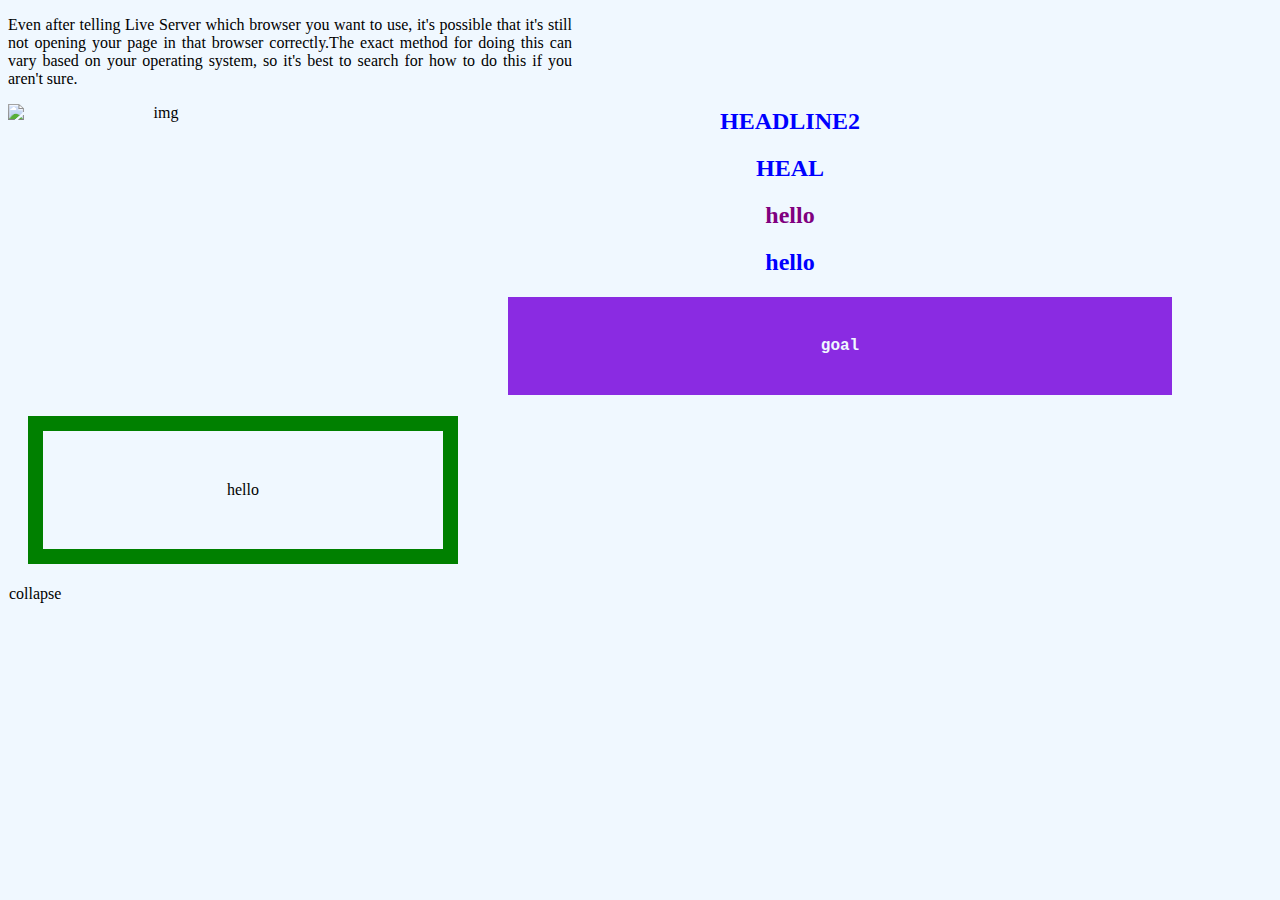
==== index.html @ a0dd5de5 "init" ====
<!DOCTYPE html>
<html lang="en">
<head>
    <meta charset="UTF-8">
    <meta http-equiv="X-UA-Compatible" content="IE=edge">
    <meta name="viewport" content="width=device-width, initial-scale=1.0">
    <title>Document</title>
    <link rel="stylesheet" href="./index.css">
</head>
<body>
    <p>Even after telling Live Server which browser you want to use, it's possible that it's still not opening your page in that browser correctly.The exact method for doing this can vary based on your operating system, so it's best to search for how to do this if you aren't sure.</p>
    <img src="./1.png" alt="img">

    <div>
       
        <h2>HEADLINE2</h2>
    </div>
    <H2>HEAL</H2>
    <h2 class="hello">hello</h2>
    <h2>hello</h2>

    <h4 id="goal">goal</h4>

    <div class="clas">hello</div>

    <!--tables-->
    <div>
        <table style="border-collapse: collapse;">
            <td>collapse</td>
        </table>
    </div>
</body>
</html>
---- index.css ----
*{
    text-align: center;
}
body{
    background-color: aliceblue;
}
p{
    margin-right: 700px;
    text-align: justify;
}
img{
    width: 300px;
    height: 300px;
    float: left;    
}
h2{
    color: blue;
}



h2.hello{
    color: purple;
}
#goal{
    padding: 40px;
    margin-left: 500px;
    margin-right: 100px;
    text-align: center;
    background-color: blueviolet;
    color: aliceblue;
    font-size: 12px bold;
    font-family: 'Courier New', Courier, monospace;
}

.clas {
    width: 300px;
    border: 15px solid green;
    padding: 50px;
    margin: 20px;
  }
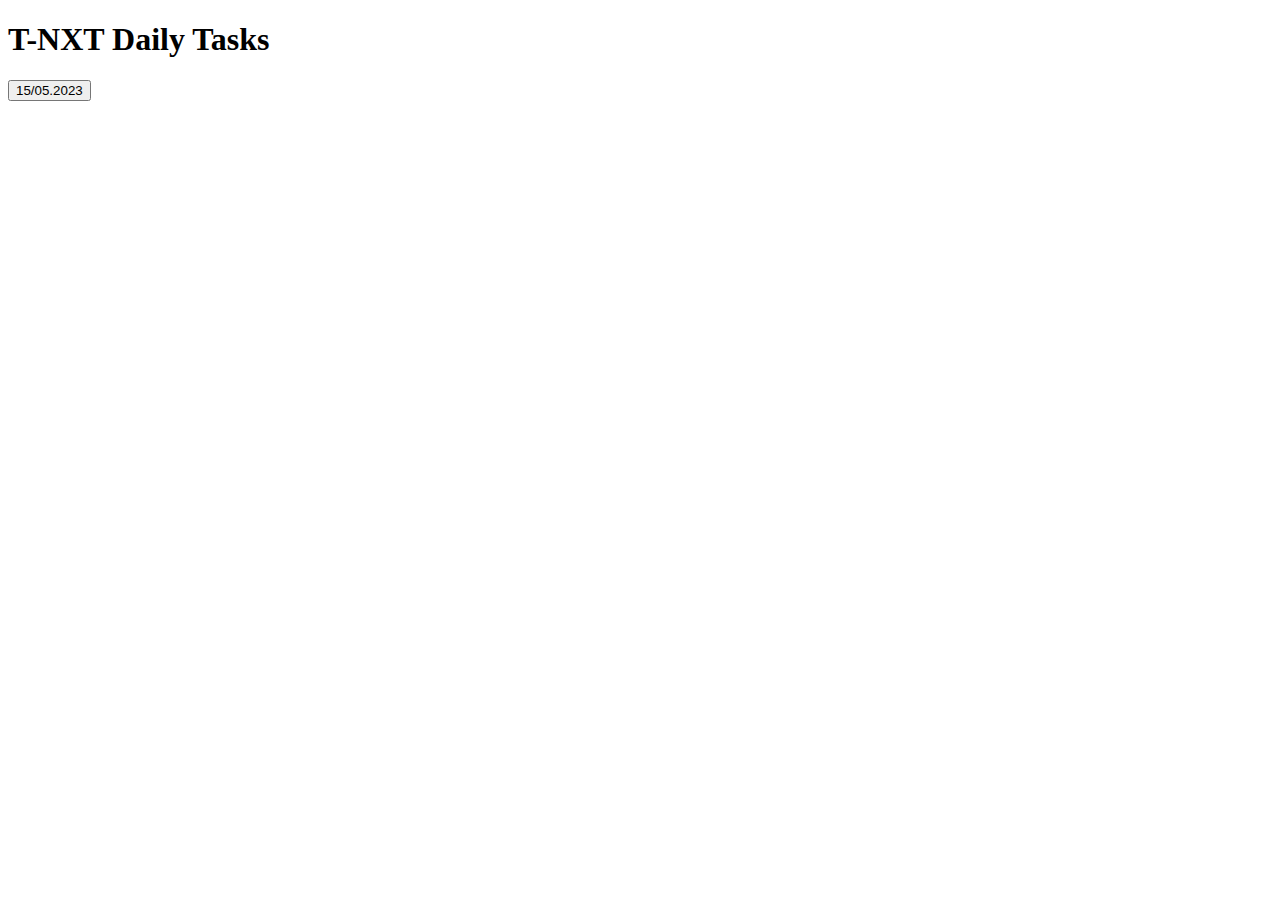
==== commit 27a4b26e: "init" ====
--- a/index.html
+++ b/index.html
@@ -4,30 +4,11 @@
     <meta charset="UTF-8">
     <meta http-equiv="X-UA-Compatible" content="IE=edge">
     <meta name="viewport" content="width=device-width, initial-scale=1.0">
-    <title>Document</title>
-    <link rel="stylesheet" href="./index.css">
+    <title>Daily Tasks</title>
+
 </head>
 <body>
-    <p>Even after telling Live Server which browser you want to use, it's possible that it's still not opening your page in that browser correctly.The exact method for doing this can vary based on your operating system, so it's best to search for how to do this if you aren't sure.</p>
-    <img src="./1.png" alt="img">
-
-    <div>
-       
-        <h2>HEADLINE2</h2>
-    </div>
-    <H2>HEAL</H2>
-    <h2 class="hello">hello</h2>
-    <h2>hello</h2>
-
-    <h4 id="goal">goal</h4>
-
-    <div class="clas">hello</div>
-
-    <!--tables-->
-    <div>
-        <table style="border-collapse: collapse;">
-            <td>collapse</td>
-        </table>
-    </div>
+    <h1>T-NXT Daily Tasks</h1>
+    <button class="button">15/05.2023</button>
 </body>
 </html>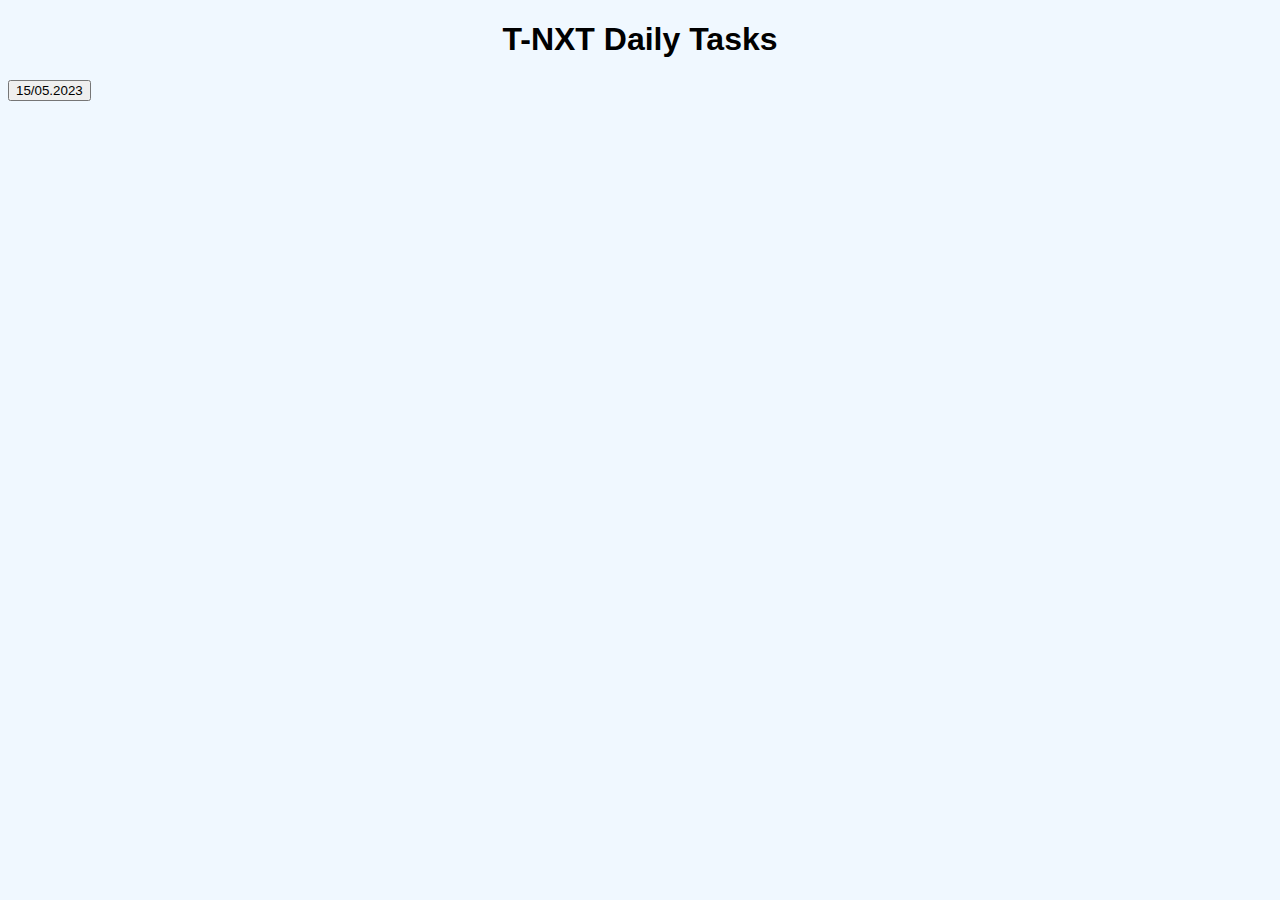
==== commit 81bf4a2c: "link" ====
--- a/index.html
+++ b/index.html
@@ -5,6 +5,7 @@
     <meta http-equiv="X-UA-Compatible" content="IE=edge">
     <meta name="viewport" content="width=device-width, initial-scale=1.0">
     <title>Daily Tasks</title>
+    <link rel="stylesheet" href="./index.css">
 
 </head>
 <body>
--- a/index.css
+++ b/index.css
@@ -0,0 +1,19 @@
+body{
+    background-color: aliceblue;
+    font-family: sans-serif;
+}
+h1{
+    text-align: center;
+}
+.button{
+    .button {
+        background-color: #917FB3; /*light violet */
+        border: none;
+        color: white;
+        padding: 15px 32px;
+        text-align: center;
+        text-decoration: none;
+        display: inline-block;
+        font-size: 16px;
+      }
+}
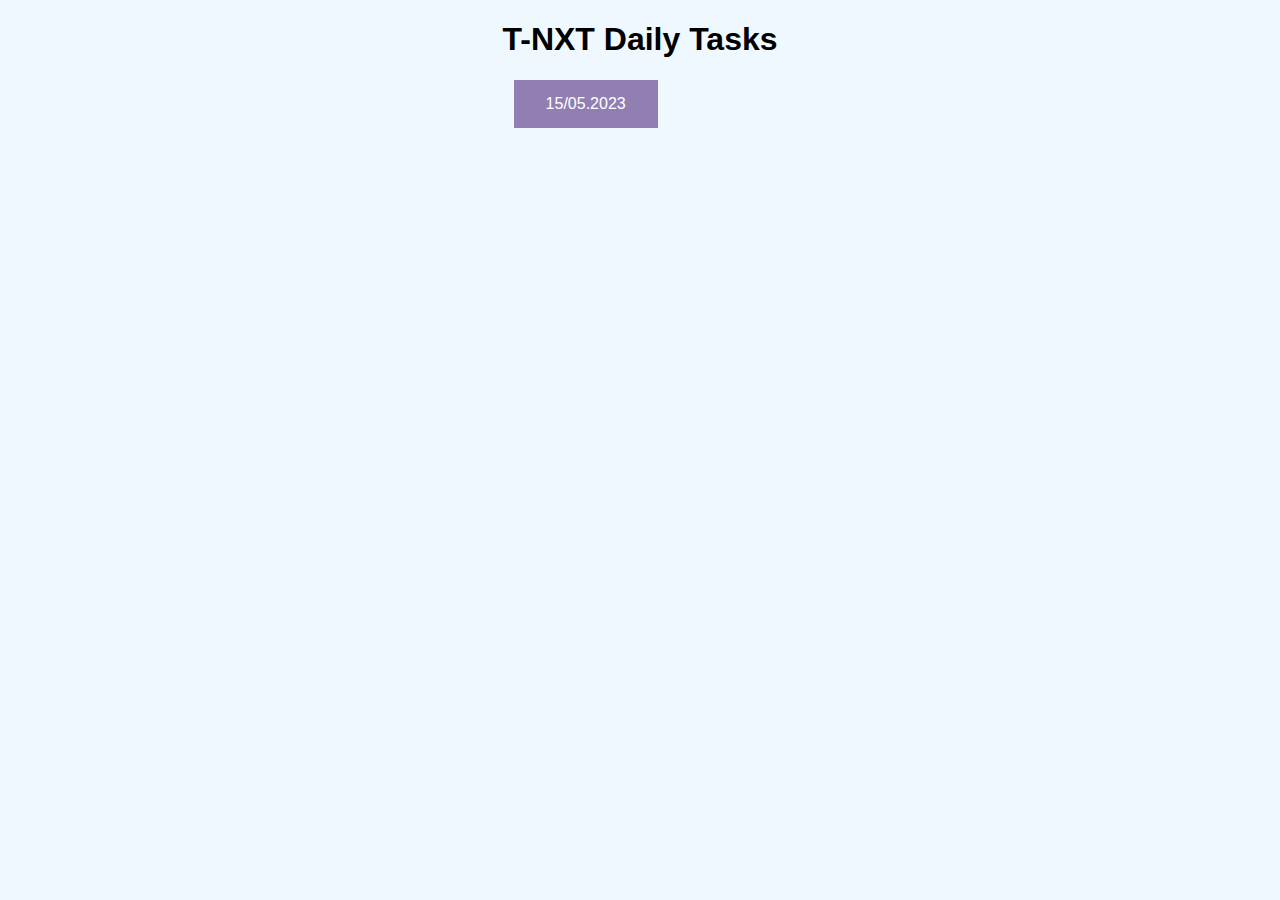
==== commit bc707648: "css" ====
--- a/index.html
+++ b/index.html
@@ -10,6 +10,7 @@
 </head>
 <body>
     <h1>T-NXT Daily Tasks</h1>
+    <a href="./"
     <button class="button">15/05.2023</button>
 </body>
 </html>--- a/index.css
+++ b/index.css
@@ -5,8 +5,9 @@
 h1{
     text-align: center;
 }
-.button{
+
     .button {
+        margin-left: 40%;
         background-color: #917FB3; /*light violet */
         border: none;
         color: white;
@@ -15,5 +16,4 @@
         text-decoration: none;
         display: inline-block;
         font-size: 16px;
-      }
-}
+      }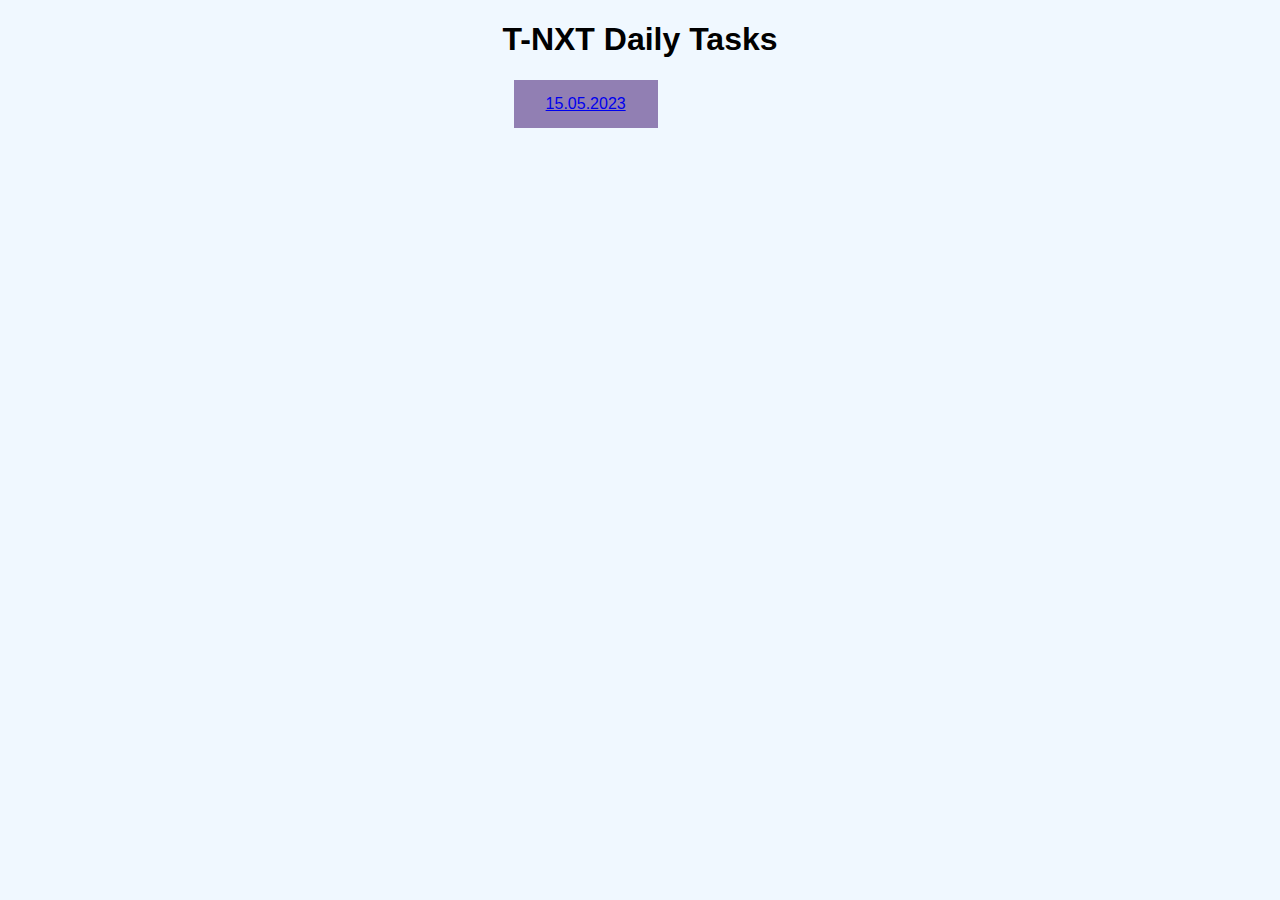
==== commit 10b758a9: "15.050.23" ====
--- a/index.html
+++ b/index.html
@@ -10,7 +10,7 @@
 </head>
 <body>
     <h1>T-NXT Daily Tasks</h1>
-    <a href="./"
-    <button class="button">15/05.2023</button>
+    
+    <button class="button"><a href="./15.5.23/3.html">15.05.2023</a></button>
 </body>
 </html>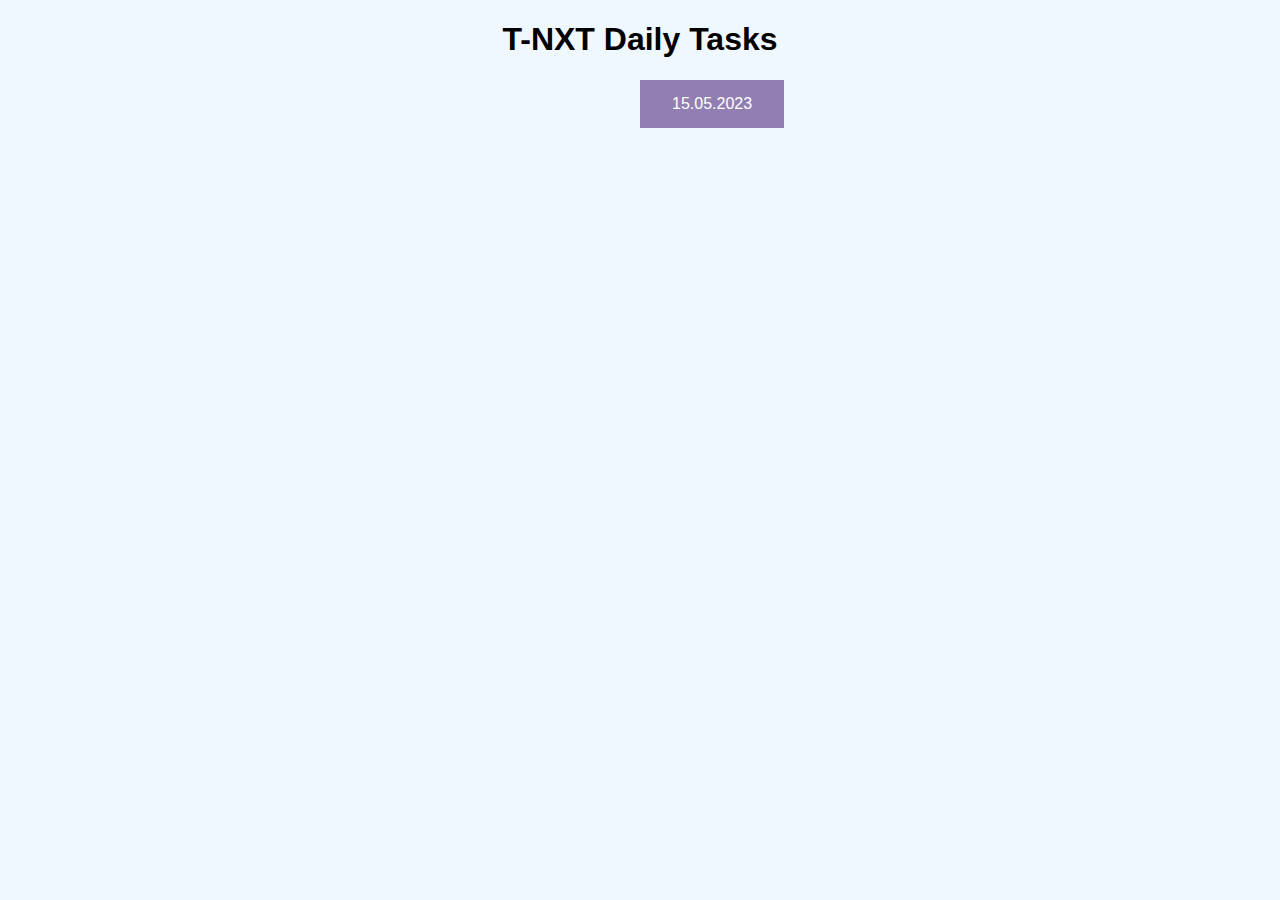
==== commit a3f37629: "init" ====
--- a/index.html
+++ b/index.html
@@ -11,6 +11,6 @@
 <body>
     <h1>T-NXT Daily Tasks</h1>
     
-    <button class="button"><a href="./15.5.23/3.html">15.05.2023</a></button>
+    <a href="./15.5.23/3.html"></a><button class="button">15.05.2023</button></a>
 </body>
 </html>--- a/index.css
+++ b/index.css
@@ -7,7 +7,7 @@
 }
 
     .button {
-        margin-left: 40%;
+        margin-left: 50%;
         background-color: #917FB3; /*light violet */
         border: none;
         color: white;
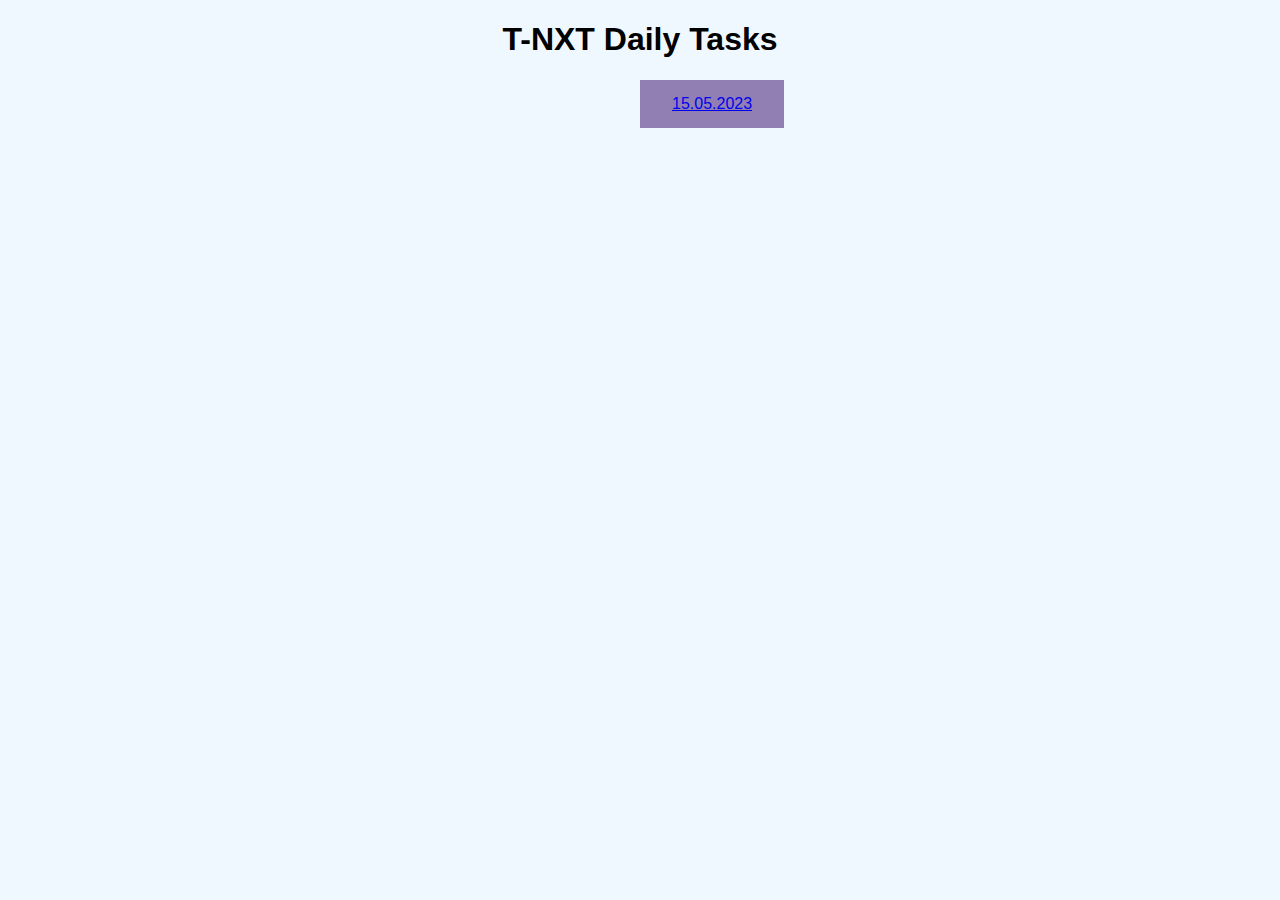
==== commit a33ad0c9: "init" ====
--- a/index.html
+++ b/index.html
@@ -11,6 +11,6 @@
 <body>
     <h1>T-NXT Daily Tasks</h1>
     
-    <a href="./15.5.23/3.html"></a><button class="button">15.05.2023</button></a>
+    </a><button class="button"><a href="./15.5.23/3.html">15.05.2023</a></button>
 </body>
 </html>